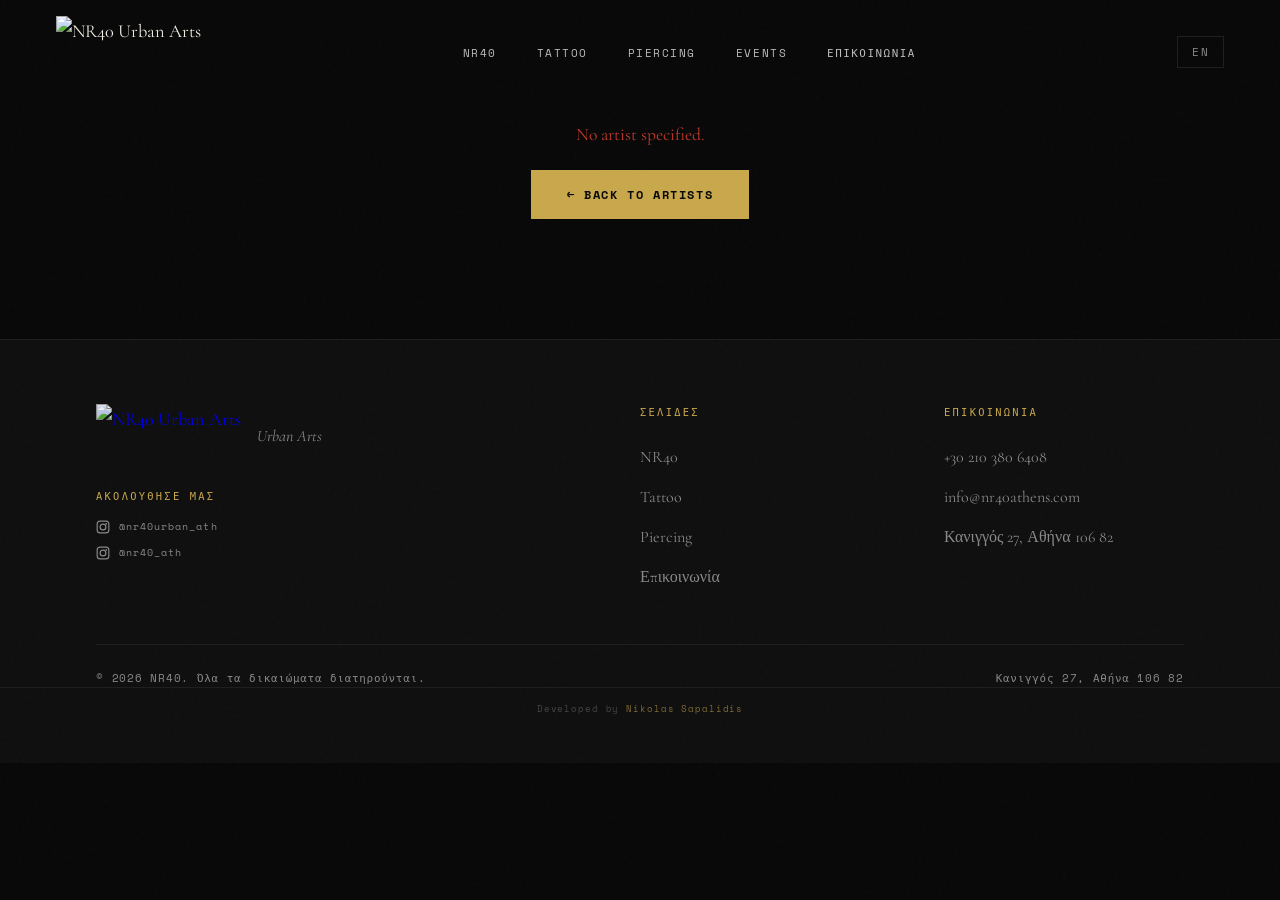
==== artist.html @ 9e4bc7ed "fixes 03" ====
<!DOCTYPE html>
<html lang="el">
<head>
  <meta charset="UTF-8">
  <meta name="viewport" content="width=device-width, initial-scale=1.0">
  <title>Artist — NR40</title>
  <link rel="stylesheet" href="css/style.css">
  <script>window.va = window.va || function () { (window.vaq = window.vaq || []).push(arguments); };</script>
  <script defer src="/_vercel/insights/script.js"></script>
  <style>
    .artist-hero { display: grid; grid-template-columns: 420px 1fr; gap: 60px; padding: 80px 0; align-items: start; }
    .artist-hero-img { width: 100%; aspect-ratio: 3/4; object-fit: cover; filter: grayscale(40%); }
    .artist-hero-placeholder { width: 100%; aspect-ratio: 3/4; background: var(--card); border: 1px solid var(--border); display: flex; align-items: center; justify-content: center; font-size: 4rem; }
    .artist-hero-info { padding-top: 12px; }
    .artist-hero-name { font-family: 'Unbounded', sans-serif; font-size: clamp(1.8rem, 4vw, 3rem); font-weight: 900; line-height: 1.1; margin-bottom: 12px; }
    .artist-hero-role { font-family: 'Space Mono', monospace; font-size: 0.7rem; color: var(--gold); letter-spacing: 0.18em; text-transform: uppercase; margin-bottom: 28px; }
    .gold-rule { width: 48px; height: 2px; background: var(--gold); margin-bottom: 28px; }
    .artist-hero-bio { font-size: 1.05rem; color: var(--gray-light); font-style: italic; line-height: 1.75; margin-bottom: 36px; }
    .portfolio-section { padding: 0 0 100px; }
    .portfolio-section-title { font-family: 'Unbounded', sans-serif; font-size: 0.85rem; letter-spacing: 0.1em; text-transform: uppercase; margin-bottom: 24px; padding-bottom: 16px; border-bottom: 1px solid var(--border); }
    .portfolio-grid { display: grid; grid-template-columns: repeat(3, 1fr); gap: 6px; }
    .portfolio-item { aspect-ratio: 1; overflow: hidden; cursor: zoom-in; background: var(--card); }
    .portfolio-item img { width: 100%; height: 100%; object-fit: cover; filter: grayscale(30%); transition: transform 0.4s, filter 0.3s; }
    .portfolio-item:hover img { transform: scale(1.06); filter: grayscale(0%); }
    .no-photos { grid-column: 1/-1; text-align: center; padding: 60px; color: var(--gray); font-style: italic; }
    .zoom-overlay { display: none; position: fixed; inset: 0; background: rgba(0,0,0,0.97); z-index: 2000; align-items: center; justify-content: center; }
    .zoom-overlay.open { display: flex; }
    .zoom-overlay img { max-width: 90vw; max-height: 90vh; object-fit: contain; }
    .zoom-close { position: absolute; top: 22px; right: 28px; background: none; border: 1px solid var(--border); color: var(--white); width: 46px; height: 46px; cursor: pointer; font-size: 1.3rem; display: flex; align-items: center; justify-content: center; }
    .zoom-close:hover { border-color: var(--gold); color: var(--gold); }
    .zoom-prev, .zoom-next { position: absolute; top: 50%; transform: translateY(-50%); background: none; border: 1px solid var(--border); color: var(--white); width: 50px; height: 50px; cursor: pointer; font-size: 1.3rem; display: flex; align-items: center; justify-content: center; }
    .zoom-prev { left: 28px; }
    .zoom-next { right: 28px; }
    .zoom-prev:hover, .zoom-next:hover { border-color: var(--gold); color: var(--gold); }
    .error-state { text-align: center; padding: 120px 24px; color: var(--gray); }
    @media (max-width: 900px) { .artist-hero { grid-template-columns: 1fr; gap: 32px; } .artist-hero-img { max-height: 480px; width: 100%; } }
    @media (max-width: 600px) { .portfolio-grid { grid-template-columns: repeat(2, 1fr); } }
  </style>
</head>
<body>

<nav id="navbar">
  <a href="index.html" class="nav-logo"><img src="nr40-logo.png" alt="NR40 Urban Arts" class="nav-logo-img"></a>
  <ul class="nav-links">
    <li><a href="nr40.html" data-gr="NR40" data-en="NR40">NR40</a></li>
    <li><a href="team.html" data-gr="Tattoo" data-en="Tattoo">Tattoo</a></li>
    <li><a href="piercing.html" data-gr="Piercing" data-en="Piercing">Piercing</a></li>
    <li><a href="nr40.html#events" data-gr="Events" data-en="Events">Events</a></li>
    <li><a href="contact.html" data-gr="Επικοινωνία" data-en="Contact">Επικοινωνία</a></li>
  </ul>
  <div class="nav-right"><button class="lang-btn" id="langBtn">EN</button></div>
  <button class="hamburger" id="hamburger"><span></span><span></span><span></span></button>
</nav>
<div class="mobile-menu" id="mobileMenu">
  <a href="nr40.html">NR40</a>
  <a href="team.html" data-gr="Tattoo" data-en="Tattoo">Tattoo</a>
  <a href="piercing.html" data-gr="Piercing" data-en="Piercing">Piercing</a>
  <a href="nr40.html#events" data-gr="Events" data-en="Events">Events</a>
  <a href="contact.html" data-gr="Επικοινωνία" data-en="Contact">Επικοινωνία</a>
  <button class="mobile-lang" id="mobileLangBtn">EN</button>
</div>

<div class="container" id="pageContent">
  <div class="error-state"><div class="spinner"></div></div>
</div>

<div class="zoom-overlay" id="zoomOverlay">
  <button class="zoom-close" onclick="closeZoom()">✕</button>
  <button class="zoom-prev" onclick="zoomNav(-1)">&#8592;</button>
  <img id="zoomImg" src="" alt="">
  <button class="zoom-next" onclick="zoomNav(1)">&#8594;</button>
</div>

<footer>
  <div class="container">
    <div class="footer-grid">
      <div>
        <div class="footer-logo-row">
          <a href="index.html" class="footer-logo-link"><img src="nr40-logo.png" alt="NR40 Urban Arts" class="footer-logo-img"></a>
          <p class="footer-desc">Urban Arts</p>
        </div>
        <div class="footer-social" style="margin-top:20px;">
          <div class="footer-col-title" style="margin-bottom:12px;" data-gr="Ακολούθησέ μας" data-en="Follow Us">Ακολούθησέ μας</div>
          <div style="display:flex;flex-direction:column;gap:8px;">
            <a href="https://www.instagram.com/nr40urban_ath/" target="_blank" rel="noopener" class="footer-ig-link"><svg width="14" height="14" viewBox="0 0 24 24" fill="none" stroke="currentColor" stroke-width="2"><rect x="2" y="2" width="20" height="20" rx="5"/><circle cx="12" cy="12" r="5"/><circle cx="17.5" cy="6.5" r="1.5" fill="currentColor" stroke="none"/></svg><span>@nr40urban_ath</span></a>
            <a href="https://www.instagram.com/nr40_ath/" target="_blank" rel="noopener" class="footer-ig-link"><svg width="14" height="14" viewBox="0 0 24 24" fill="none" stroke="currentColor" stroke-width="2"><rect x="2" y="2" width="20" height="20" rx="5"/><circle cx="12" cy="12" r="5"/><circle cx="17.5" cy="6.5" r="1.5" fill="currentColor" stroke="none"/></svg><span>@nr40_ath</span></a>
          </div>
        </div>
      </div>
      <div>
        <div class="footer-col-title" data-gr="Σελίδες" data-en="Pages">Σελίδες</div>
        <ul class="footer-links">
          <li><a href="nr40.html">NR40</a></li>
          <li><a href="team.html" data-gr="Tattoo" data-en="Tattoo">Tattoo</a></li>
          <li><a href="piercing.html" data-gr="Piercing" data-en="Piercing">Piercing</a></li>
          <li><a href="contact.html" data-gr="Επικοινωνία" data-en="Contact">Επικοινωνία</a></li>
        </ul>
      </div>
      <div>
        <div class="footer-col-title" data-gr="Επικοινωνία" data-en="Contact">Επικοινωνία</div>
        <ul class="footer-links">
          <li><a href="tel:+302103806408">+30 210 380 6408</a></li>
          <li><a href="mailto:info@nr40athens.com">info@nr40athens.com</a></li>
          <li><span data-gr="Κανιγγός 27, Αθήνα 106 82" data-en="Kaniggos 27, Athens 106 82">Κανιγγός 27, Αθήνα 106 82</span></li>
        </ul>
      </div>
    </div>
    <div class="footer-bottom">
      <span>© 2026 NR40. <span data-gr="Όλα τα δικαιώματα διατηρούνται." data-en="All rights reserved.">Όλα τα δικαιώματα διατηρούνται.</span></span>
      <span data-gr="Κανιγγός 27, Αθήνα 106 82" data-en="Kaniggos 27, Athens 106 82">Κανιγγός 27, Αθήνα 106 82</span>
    </div>
  </div>
  <div class="dev-credit">Developed by <a href="https://nikolassapa.vercel.app/" target="_blank" rel="noopener">Nikolas Sapalidis</a></div>
</footer>

<script src="js/main.js"></script>
<script>
  let photos = [];
  let zoomIdx = 0;

  async function loadArtist() {
    const id = new URLSearchParams(window.location.search).get('id');
    const content = document.getElementById('pageContent');
    if (!id) {
      content.innerHTML = '<div class="error-state"><p style="color:var(--red);">No artist specified.</p><a href="team.html" class="btn btn-gold" style="margin-top:20px;">← Back to Artists</a></div>';
      return;
    }
    try {
      const a = await apiGet('/api/artists/' + id);
      photos = a.photos || [];
      document.title = a.name + ' — NR40';
      const coverUrl = a.profilePhoto?.url || photos[0]?.url || '';
      content.innerHTML =
        '<div class="artist-hero">' +
        (coverUrl ? '<img class="artist-hero-img" src="' + coverUrl + '" alt="' + a.name + '">' : '<div class="artist-hero-placeholder">📷</div>') +
        '<div class="artist-hero-info">' +
        '<div class="artist-hero-name">' + a.name + '</div>' +
        '<div class="artist-hero-role">' + (a.role[lang] || a.role.gr) + '</div>' +
        '<div class="gold-rule"></div>' +
        '<div class="artist-hero-bio">' + (a.bio[lang] || a.bio.gr) + '</div>' +
        '<a href="team.html#book" class="submit-btn" style="display:inline-block;text-decoration:none;padding:14px 32px;" data-gr="Κλείσε Ραντεβού" data-en="Book Now">Κλείσε Ραντεβού</a>' +
        '</div></div>' +
        '<div class="portfolio-section"><div class="portfolio-section-title" data-gr="Portfolio" data-en="Portfolio">Portfolio</div><div class="portfolio-grid" id="portfolioGrid"></div></div>';
      const grid = document.getElementById('portfolioGrid');
      if (!photos.length) {
        grid.innerHTML = '<div class="no-photos" data-gr="Δεν υπάρχουν φωτογραφίες ακόμα." data-en="No photos yet.">Δεν υπάρχουν φωτογραφίες ακόμα.</div>';
      } else {
        photos.forEach(function(p, i) {
          const item = document.createElement('div'); item.className = 'portfolio-item';
          item.innerHTML = '<img src="' + p.url + '" alt="' + a.name + ' work ' + (i+1) + '" loading="lazy">';
          item.addEventListener('click', function() { openZoom(i); });
          grid.appendChild(item);
        });
      }
      applyLang();
    } catch (err) {
      content.innerHTML = '<div class="error-state"><p style="color:var(--red);">' + err.message + '</p><a href="team.html" style="color:var(--gold);margin-top:20px;display:block;">← Back to Artists</a></div>';
    }
  }

  function openZoom(idx) { zoomIdx = idx; document.getElementById('zoomImg').src = photos[zoomIdx].url; document.getElementById('zoomOverlay').classList.add('open'); document.body.style.overflow = 'hidden'; }
  function closeZoom() { document.getElementById('zoomOverlay').classList.remove('open'); document.body.style.overflow = ''; }
  function zoomNav(dir) { zoomIdx = (zoomIdx + dir + photos.length) % photos.length; document.getElementById('zoomImg').src = photos[zoomIdx].url; }
  document.addEventListener('keydown', function(e) { if (e.key === 'Escape') closeZoom(); if (e.key === 'ArrowLeft') zoomNav(-1); if (e.key === 'ArrowRight') zoomNav(1); });
  function onLangChange() { loadArtist(); }
  loadArtist();
</script>
<script>window.si = window.si || function () { (window.siq = window.siq || []).push(arguments); };</script>
<script defer src="/_vercel/speed-insights/script.js"></script>
</body>
</html>
---- css/style.css ----
@import url('https://fonts.googleapis.com/css2?family=Cormorant+Garamond:ital,wght@0,300;0,400;0,600;0,700;1,300;1,400&family=Space+Mono:wght@400;700&family=Unbounded:wght@300;400;700;900&display=swap');

/* ─── VARIABLES ─── */
:root {
  --black: #080808;
  --dark: #0f0f0f;
  --card: #141414;
  --border: #1e1e1e;
  --gold: #c9a84c;
  --gold-light: #e2c46e;
  --gold-dim: rgba(201,168,76,0.12);
  --white: #f0ece4;
  --gray: #888;
  --gray-light: #bbb;
  --red: #c0392b;
  --green: #27ae60;
}

/* ─── RESET ─── */
*, *::before, *::after { box-sizing: border-box; margin: 0; padding: 0; }
html { scroll-behavior: smooth; font-size: 16px; }
body {
  background: var(--black);
  color: var(--white);
  font-family: 'Cormorant Garamond', serif;
  font-size: 1.15rem;
  line-height: 1.7;
  min-height: 100vh;
  overflow-x: hidden;
  -webkit-font-smoothing: antialiased;
  -moz-osx-font-smoothing: grayscale;
  text-rendering: optimizeLegibility;
}

/* ─── NOISE ─── */
body::before {
  content: '';
  position: fixed;
  inset: 0;
  background-image: url("data:image/svg+xml,%3Csvg viewBox='0 0 256 256' xmlns='http://www.w3.org/2000/svg'%3E%3Cfilter id='n'%3E%3CfeTurbulence type='fractalNoise' baseFrequency='0.9' numOctaves='4' stitchTiles='stitch'/%3E%3C/filter%3E%3Crect width='100%25' height='100%25' filter='url(%23n)' opacity='0.04'/%3E%3C/svg%3E");
  pointer-events: none;
  z-index: 9999;
  opacity: 0.5;
}

/* ─── SCROLLBAR ─── */
::-webkit-scrollbar { width: 3px; }
::-webkit-scrollbar-track { background: var(--black); }
::-webkit-scrollbar-thumb { background: var(--gold); }

/* ─── NAV ─── */
nav {
  position: fixed;
  top: 0; left: 0; right: 0;
  z-index: 1000;
  display: flex;
  align-items: center;
  justify-content: space-between;
  padding: 16px 56px;
  transition: background 0.4s, border-color 0.4s;
  border-bottom: 1px solid transparent;
}
nav.scrolled {
  background: rgba(8,8,8,0.97);
  backdrop-filter: blur(12px);
  border-bottom-color: var(--border);
}

/* ─── NAV LOGO ─── */
.nav-logo {
  display: flex;
  align-items: center;
  gap: 12px;
  text-decoration: none;
  color: var(--white);
  flex-shrink: 0;
}
.nav-logo-img {
  height: 72px;   /* ← was 44px */
  width: auto;
  display: block;
  object-fit: contain;
}

.nav-links {
  display: flex;
  align-items: center;
  gap: 40px;
  list-style: none;
}
.nav-links a {
  font-family: 'Space Mono', monospace;
  font-size: 0.7rem;
  letter-spacing: 0.14em;
  color: var(--gray-light);
  text-decoration: none;
  text-transform: uppercase;
  transition: color 0.2s;
  position: relative;
}
.nav-links a::after {
  content: '';
  position: absolute;
  bottom: -4px; left: 0;
  width: 0; height: 1px;
  background: var(--gold);
  transition: width 0.3s;
}
.nav-links a:hover, .nav-links a.active { color: var(--gold); }
.nav-links a:hover::after, .nav-links a.active::after { width: 100%; }
.nav-right { display: flex; align-items: center; gap: 14px; }
.lang-btn {
  font-family: 'Space Mono', monospace;
  font-size: 0.68rem;
  letter-spacing: 0.12em;
  background: none;
  border: 1px solid var(--border);
  color: var(--gray);
  padding: 7px 14px;
  cursor: pointer;
  transition: all 0.2s;
}
.lang-btn:hover { border-color: var(--gold); color: var(--gold); }
.nav-cta-btn {
  font-family: 'Space Mono', monospace;
  font-size: 0.7rem;
  letter-spacing: 0.12em;
  text-transform: uppercase;
  background: var(--gold);
  color: var(--black);
  border: none;
  padding: 11px 22px;
  cursor: pointer;
  font-weight: 700;
  transition: background 0.2s, transform 0.15s;
  text-decoration: none;
}
.nav-cta-btn:hover { background: var(--gold-light); transform: translateY(-1px); }

/* Hamburger */
.hamburger {
  display: none;
  flex-direction: column;
  gap: 5px;
  cursor: pointer;
  background: none;
  border: none;
  padding: 4px;
}
.hamburger span {
  display: block;
  width: 24px; height: 2px;
  background: var(--white);
  transition: all 0.3s;
}
.hamburger.open span:nth-child(1) { transform: rotate(45deg) translate(5px,5px); }
.hamburger.open span:nth-child(2) { opacity: 0; }
.hamburger.open span:nth-child(3) { transform: rotate(-45deg) translate(5px,-5px); }

/* Mobile Menu */
.mobile-menu {
  display: none;
  position: fixed;
  inset: 0;
  background: rgba(8,8,8,0.99);
  z-index: 998;
  flex-direction: column;
  align-items: center;
  justify-content: center;
  gap: 36px;
}
.mobile-menu.open { display: flex; }
.mobile-menu a {
  font-family: 'Unbounded', sans-serif;
  font-size: 1.5rem;
  color: var(--white);
  text-decoration: none;
  transition: color 0.2s;
}
.mobile-menu a:hover { color: var(--gold); }
.mobile-menu .mobile-lang {
  font-family: 'Space Mono', monospace;
  font-size: 0.75rem;
  color: var(--gold);
  background: none;
  border: 1px solid var(--gold);
  padding: 10px 24px;
  cursor: pointer;
}

/* ─── CONTAINERS ─── */
.container { max-width: 1200px; margin: 0 auto; padding: 0 56px; }
.container-narrow { max-width: 800px; margin: 0 auto; padding: 0 56px; }

/* ─── PAGE HEADER ─── */
.page-header {
  padding: 170px 0 80px;  /* ← bumped from 160px to clear taller nav */
  border-bottom: 1px solid var(--border);
  position: relative;
  overflow: hidden;
}
.page-header::before {
  content: attr(data-title);
  position: absolute;
  right: -20px; top: 50%;
  transform: translateY(-50%);
  font-family: 'Unbounded', sans-serif;
  font-size: 14vw;
  font-weight: 900;
  color: rgba(201,168,76,0.03);
  line-height: 1;
  pointer-events: none;
  white-space: nowrap;
}

/* ─── TYPOGRAPHY ─── */
.label {
  font-family: 'Space Mono', monospace;
  font-size: 0.68rem;
  letter-spacing: 0.3em;
  color: var(--gold);
  text-transform: uppercase;
  display: block;
  margin-bottom: 14px;
}
.heading {
  font-family: 'Unbounded', sans-serif;
  font-weight: 700;
  line-height: 1.05;
  letter-spacing: -0.02em;
}
.heading em {
  font-style: italic;
  font-family: 'Cormorant Garamond', serif;
  color: var(--gold);
  font-weight: 300;
  font-size: 1.1em;
}
.gold-rule { width: 44px; height: 1px; background: var(--gold); margin: 28px 0; }

/* ─── CONSISTENT FONT SIZES — EN & GR ─── */
p, li, td, th { font-size: 1.1rem; }

.label,
.form-label,
.info-card-title,
.footer-col-title,
.nav-links a,
.file-upload-text,
.footer-ig-link,
.footer-bottom span,
.artist-role-tag,
.t-name,
.t-service,
.form-hint,
.info-row,
.footer-links a,
.footer-links li span,
.footer-desc {
  font-size: 0.68rem;
}

.artist-role-tag,
.portfolio-btn,
.g-artist-name,
.g-artist-btn,
.lb-artist-role {
  font-size: 0.62rem;
}

/* ─── BUTTONS ─── */
.btn {
  display: inline-block;
  font-family: 'Space Mono', monospace;
  font-size: 0.72rem;
  letter-spacing: 0.14em;
  text-transform: uppercase;
  border: none;
  padding: 15px 36px;
  cursor: pointer;
  transition: all 0.2s;
  text-decoration: none;
  font-weight: 700;
}
.btn-gold { background: var(--gold); color: var(--black); }
.btn-gold:hover { background: var(--gold-light); transform: translateY(-2px); }
.btn-ghost { background: transparent; color: var(--white); border: 1px solid rgba(240,236,228,0.25); }
.btn-ghost:hover { border-color: var(--gold); color: var(--gold); }
.btn-danger { background: transparent; color: var(--red); border: 1px solid var(--red); padding: 8px 16px; font-size: 0.62rem; }
.btn-danger:hover { background: var(--red); color: var(--white); }
.btn-sm { padding: 9px 18px; font-size: 0.65rem; }
.btn-full { width: 100%; text-align: center; }

/* ─── FORMS ─── */
.form-section { padding: 80px 0 100px; }
.form-wrap {
  background: var(--card);
  border: 1px solid var(--border);
  padding: 52px;
}
.form-grid-2 { display: grid; grid-template-columns: 1fr 1fr; gap: 20px; }
.form-group { margin-bottom: 26px; }
.form-group:last-child { margin-bottom: 0; }
.form-label {
  display: block;
  font-family: 'Space Mono', monospace;
  font-size: 0.65rem;
  letter-spacing: 0.18em;
  text-transform: uppercase;
  color: var(--gold);
  margin-bottom: 9px;
}
.form-input,
.form-select,
.form-textarea {
  width: 100%;
  background: var(--dark);
  border: 1px solid var(--border);
  color: var(--white);
  font-family: 'Cormorant Garamond', serif;
  font-size: 1.1rem;
  padding: 14px 18px;
  outline: none;
  transition: border-color 0.2s, background 0.2s;
  appearance: none;
  -webkit-appearance: none;
}
.form-input:focus,
.form-select:focus,
.form-textarea:focus {
  border-color: var(--gold);
  background: #111;
}
.form-input::placeholder,
.form-textarea::placeholder { color: var(--gray); font-style: italic; }
.form-select {
  background-image: url("data:image/svg+xml,%3Csvg xmlns='http://www.w3.org/2000/svg' width='12' height='8'%3E%3Cpath d='M1 1l5 5 5-5' stroke='%23c9a84c' fill='none' stroke-width='1.5'/%3E%3C/svg%3E");
  background-repeat: no-repeat;
  background-position: right 16px center;
  padding-right: 44px;
  cursor: pointer;
}
.form-select option { background: var(--dark); color: var(--white); }
.form-textarea { min-height: 130px; resize: vertical; line-height: 1.6; }
.form-hint { font-size: 0.92rem; color: var(--gray); margin-top: 6px; font-style: italic; }
.form-error { font-size: 0.92rem; color: var(--red); margin-top: 6px; }

/* File upload */
.file-upload {
  border: 1px dashed var(--border);
  padding: 32px;
  text-align: center;
  cursor: pointer;
  transition: border-color 0.2s, background 0.2s;
  background: var(--dark);
}
.file-upload:hover { border-color: var(--gold); background: rgba(201,168,76,0.04); }
.file-upload input { display: none; }
.file-upload-icon { font-size: 2rem; color: var(--gold); display: block; margin-bottom: 10px; }
.file-upload-text {
  font-family: 'Space Mono', monospace;
  font-size: 0.65rem;
  color: var(--gray);
  letter-spacing: 0.1em;
  text-transform: uppercase;
}
.file-list { margin-top: 14px; display: flex; flex-direction: column; gap: 8px; }
.file-chip {
  display: flex;
  align-items: center;
  justify-content: space-between;
  background: var(--gold-dim);
  border: 1px solid rgba(201,168,76,0.2);
  padding: 8px 14px;
  font-family: 'Space Mono', monospace;
  font-size: 0.62rem;
  color: var(--gold);
}
.file-chip button { background: none; border: none; color: var(--gray); cursor: pointer; font-size: 1rem; line-height: 1; transition: color 0.2s; }
.file-chip button:hover { color: var(--red); }

/* Submit */
.submit-btn {
  width: 100%;
  font-family: 'Space Mono', monospace;
  font-size: 0.78rem;
  letter-spacing: 0.18em;
  text-transform: uppercase;
  background: var(--gold);
  color: var(--black);
  border: none;
  padding: 20px;
  cursor: pointer;
  font-weight: 700;
  transition: background 0.2s, letter-spacing 0.3s;
  margin-top: 10px;
  position: relative;
  overflow: hidden;
}
.submit-btn:hover { background: var(--gold-light); letter-spacing: 0.24em; }
.submit-btn:disabled { opacity: 0.6; cursor: not-allowed; }
.submit-btn .btn-spinner {
  display: none;
  width: 16px; height: 16px;
  border: 2px solid rgba(0,0,0,0.3);
  border-top-color: var(--black);
  border-radius: 50%;
  animation: spin 0.8s linear infinite;
  margin: 0 auto;
}
.submit-btn.loading .btn-text { display: none; }
.submit-btn.loading .btn-spinner { display: block; }
@keyframes spin { to { transform: rotate(360deg); } }

/* Alerts */
.alert {
  padding: 16px 20px;
  margin-top: 18px;
  font-family: 'Space Mono', monospace;
  font-size: 0.68rem;
  letter-spacing: 0.08em;
  text-transform: uppercase;
  text-align: center;
  display: none;
}
.alert.show { display: block; }
.alert-success { background: rgba(39,174,96,0.12); border: 1px solid var(--green); color: var(--green); }
.alert-error { background: rgba(192,57,43,0.12); border: 1px solid var(--red); color: var(--red); }

/* ─── SIDEBAR ─── */
.sidebar { display: flex; flex-direction: column; gap: 28px; }
.info-card { background: var(--card); border: 1px solid var(--border); padding: 28px; }
.info-card-title {
  font-family: 'Space Mono', monospace;
  font-size: 0.65rem;
  letter-spacing: 0.22em;
  text-transform: uppercase;
  color: var(--gold);
  margin-bottom: 18px;
}
.info-row {
  display: flex;
  align-items: flex-start;
  gap: 12px;
  margin-bottom: 14px;
  font-size: 1rem;
  color: var(--gray-light);
  line-height: 1.5;
}
.info-icon { color: var(--gold); flex-shrink: 0; width: 18px; }
.social-row { display: flex; gap: 10px; margin-top: 6px; }
.social-btn {
  width: 42px; height: 42px;
  border: 1px solid var(--border);
  display: flex; align-items: center; justify-content: center;
  color: var(--gray);
  cursor: pointer;
  transition: all 0.2s;
  text-decoration: none;
  background: none;
}
.social-btn:hover { border-color: var(--gold); color: var(--gold); }
.map-wrap { border: 1px solid var(--border); overflow: hidden; }
.map-wrap iframe { width: 100%; height: 200px; border: none; display: block; filter: grayscale(100%) invert(88%) contrast(1.1); }

/* ─── SPLIT LAYOUT ─── */
.split-layout {
  display: grid;
  grid-template-columns: 1.3fr 0.7fr;
  gap: 80px;
  align-items: start;
  padding: 80px 0 100px;
}

/* ─── GRIDS ─── */
.grid-4 { display: grid; grid-template-columns: repeat(4, 1fr); gap: 2px; }
.grid-3 { display: grid; grid-template-columns: repeat(3, 1fr); gap: 24px; }
.grid-2 { display: grid; grid-template-columns: repeat(2, 1fr); gap: 24px; }

/* ─── FOOTER ─── */
footer { background: var(--dark); border-top: 1px solid var(--border); padding: 64px 0 32px; }
.footer-grid { display: grid; grid-template-columns: 2fr 1fr 1fr; gap: 64px; margin-bottom: 52px; }

.footer-logo-row {
  display: flex;
  align-items: center;
  gap: 16px;
  margin-bottom: 20px;
  flex-wrap: nowrap;
}
.footer-logo-link { display: flex; align-items: center; text-decoration: none; flex-shrink: 0; }
.footer-logo-img {
  height: 64px;   /* ← was 56px */
  width: auto;
  display: block;
  object-fit: contain;
  opacity: 0.92;
  transition: opacity 0.2s;
}
.footer-logo-link:hover .footer-logo-img { opacity: 1; }
.footer-desc {
  color: var(--gray);
  font-style: italic;
  font-size: 1rem;
  margin: 0;
  line-height: 1.5;
}

.footer-col-title {
  font-family: 'Space Mono', monospace;
  font-size: 0.65rem;
  letter-spacing: 0.22em;
  text-transform: uppercase;
  color: var(--gold);
  margin-bottom: 20px;
}
.footer-links { list-style: none; display: flex; flex-direction: column; gap: 10px; }
.footer-links a { font-size: 1rem; color: var(--gray); text-decoration: none; transition: color 0.2s; }
.footer-links li span { font-size: 1rem; color: var(--gray); }
.footer-links a:hover { color: var(--white); }
.footer-bottom {
  border-top: 1px solid var(--border);
  padding-top: 24px;
  display: flex;
  justify-content: space-between;
  align-items: center;
  font-family: 'Space Mono', monospace;
  font-size: 0.6rem;
  color: var(--gray);
  letter-spacing: 0.08em;
}
.footer-ig-link {
  display: flex;
  align-items: center;
  gap: 9px;
  font-family: 'Space Mono', monospace;
  font-size: 0.65rem;
  letter-spacing: 0.1em;
  color: var(--gray);
  text-decoration: none;
  transition: color 0.2s;
}
.footer-ig-link svg { flex-shrink: 0; color: var(--gray); transition: color 0.2s; }
.footer-ig-link:hover, .footer-ig-link:hover svg { color: var(--gold); }

/* ─── SPINNER ─── */
.page-loader { display: flex; flex-direction: column; align-items: center; justify-content: center; padding: 100px 0; gap: 20px; }
.spinner { width: 36px; height: 36px; border: 2px solid var(--border); border-top-color: var(--gold); border-radius: 50%; animation: spin 0.9s linear infinite; }

/* ─── ANIMATIONS ─── */
.fade-in { opacity: 0; transform: translateY(24px); animation: fadeUp 0.7s ease forwards; }
@keyframes fadeUp { to { opacity: 1; transform: translateY(0); } }
.stagger-1 { animation-delay: 0.1s; }
.stagger-2 { animation-delay: 0.2s; }
.stagger-3 { animation-delay: 0.3s; }
.stagger-4 { animation-delay: 0.4s; }

/* ─── SPACE IMAGE LABELS: hidden ─── */
.space-img-label { display: none; }

/* ─── DEV CREDIT ─── */
.dev-credit { text-align: center; padding: 14px 0; border-top: 1px solid var(--border); font-family: 'Space Mono', monospace; font-size: 0.55rem; letter-spacing: 0.1em; color: #444; }
.dev-credit a { color: var(--gold); text-decoration: none; opacity: 0.6; transition: opacity 0.2s; }
.dev-credit a:hover { opacity: 1; }

/* ─── RESPONSIVE ─── */
@media (max-width: 1024px) {
  .grid-4 { grid-template-columns: repeat(3, 1fr); }
  .footer-grid { grid-template-columns: 1fr 1fr; }
  .footer-grid > *:first-child { grid-column: 1 / -1; }
}

@media (max-width: 900px) {
  nav { padding: 12px 24px; }
  .nav-links, .nav-cta-btn, .lang-btn { display: none; }
  .hamburger { display: flex; }
  .container, .container-narrow { padding: 0 24px; }
  .split-layout { grid-template-columns: 1fr; gap: 48px; }
  .form-grid-2 { grid-template-columns: 1fr; }
  .grid-4 { grid-template-columns: repeat(2, 1fr); }
  .grid-3 { grid-template-columns: repeat(2, 1fr); }
  .form-wrap { padding: 32px; }
  .footer-grid { grid-template-columns: 1fr; gap: 32px; }
  .footer-bottom { flex-direction: column; gap: 8px; text-align: center; }
  .nav-logo-img { height: 52px; }   /* ← was 36px */
  .footer-logo-img { height: 52px; }
  .page-header { padding: 130px 0 60px; }  /* ← bumped to clear taller mobile nav */
  .footer-logo-row { gap: 12px; }
}

@media (max-width: 1200px) and (min-width: 901px) {
  .hero-content { padding-top: 100px; }
}
@media (max-width: 1024px) and (min-width: 601px) {
  .hero-scroll { bottom: 20px; pointer-events: none; }
}

@media (max-width: 600px) {
  .hero-scroll { display: none !important; }
  .page-header { padding: 120px 0 52px; }
  .hero-content { padding-top: 72px; }
}

@media (max-width: 520px) {
  .grid-4, .grid-3, .grid-2 { grid-template-columns: 1fr; }
}
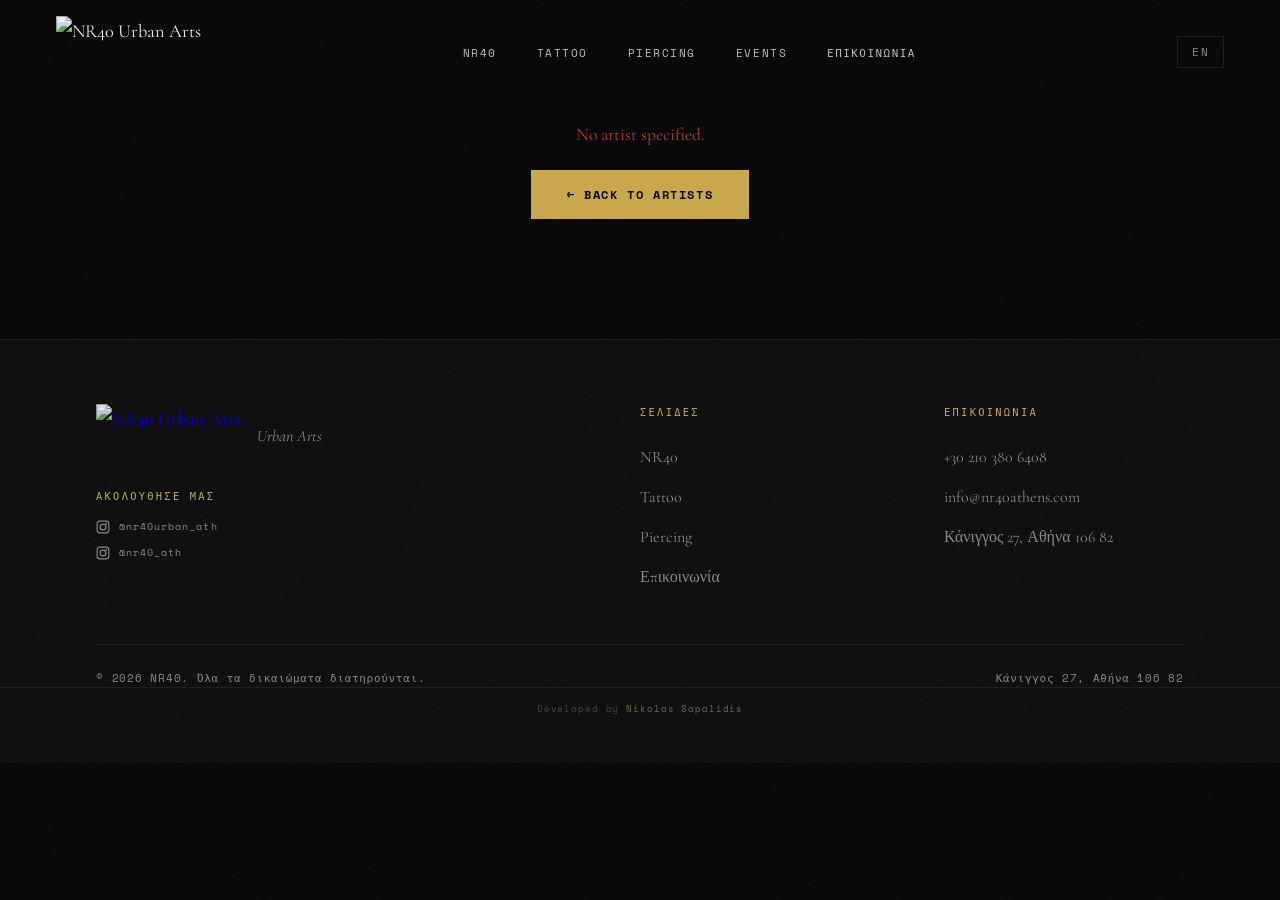
==== commit 2ec11b15: "fixes 03" ====
--- a/artist.html
+++ b/artist.html
@@ -101,13 +101,13 @@
         <ul class="footer-links">
           <li><a href="tel:+302103806408">+30 210 380 6408</a></li>
           <li><a href="mailto:info@nr40athens.com">info@nr40athens.com</a></li>
-          <li><span data-gr="Κανιγγός 27, Αθήνα 106 82" data-en="Kaniggos 27, Athens 106 82">Κανιγγός 27, Αθήνα 106 82</span></li>
+          <li><span data-gr="Κάνιγγος 27, Αθήνα 106 82" data-en="Kaniggos 27, Athens 106 82">Κάνιγγος 27, Αθήνα 106 82</span></li>
         </ul>
       </div>
     </div>
     <div class="footer-bottom">
       <span>© 2026 NR40. <span data-gr="Όλα τα δικαιώματα διατηρούνται." data-en="All rights reserved.">Όλα τα δικαιώματα διατηρούνται.</span></span>
-      <span data-gr="Κανιγγός 27, Αθήνα 106 82" data-en="Kaniggos 27, Athens 106 82">Κανιγγός 27, Αθήνα 106 82</span>
+      <span data-gr="Κάνιγγος 27, Αθήνα 106 82" data-en="Kaniggos 27, Athens 106 82">Κάνιγγος 27, Αθήνα 106 82</span>
     </div>
   </div>
   <div class="dev-credit">Developed by <a href="https://nikolassapa.vercel.app/" target="_blank" rel="noopener">Nikolas Sapalidis</a></div>
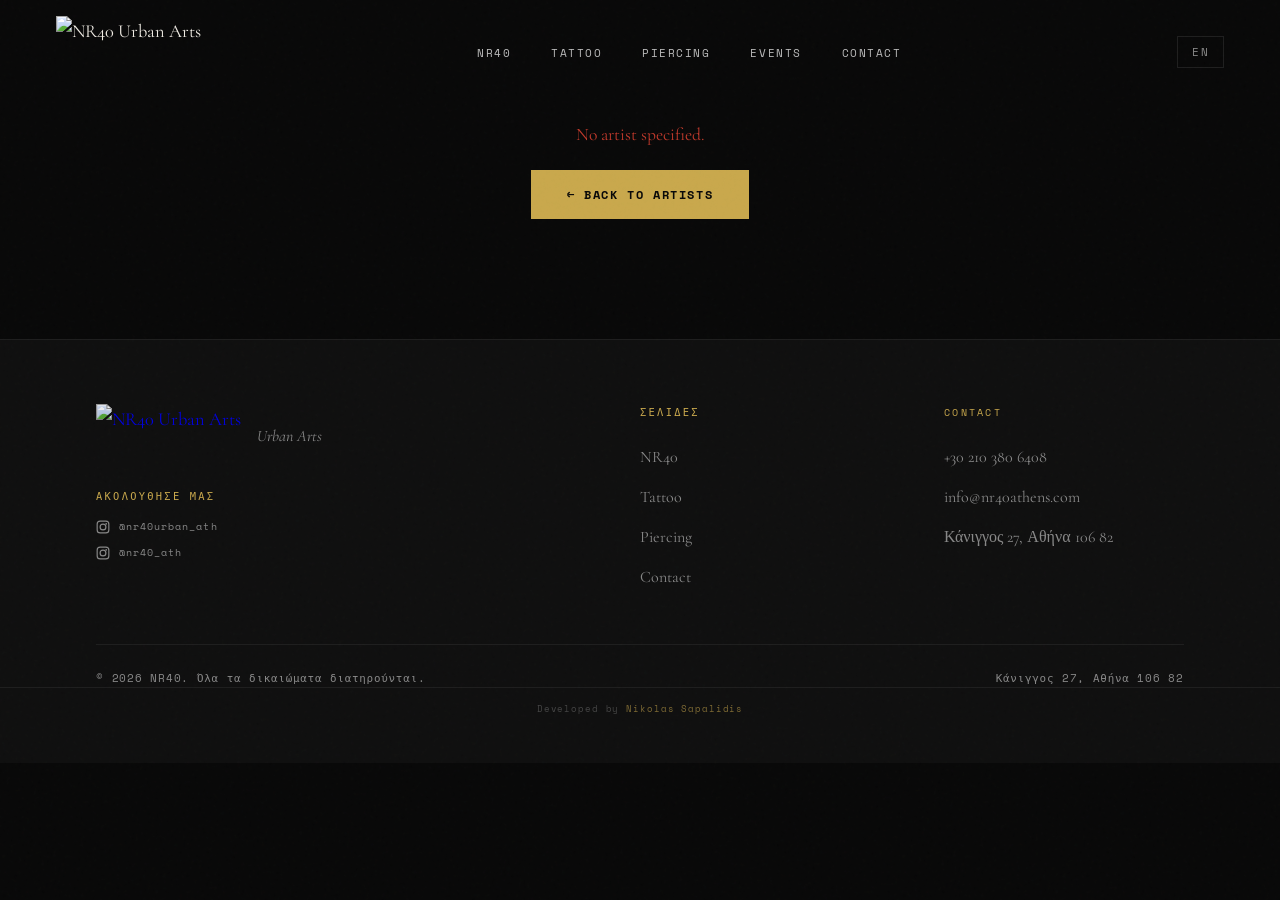
==== commit d7f5d5ed: "fixes 03" ====
--- a/artist.html
+++ b/artist.html
@@ -46,7 +46,7 @@
     <li><a href="team.html" data-gr="Tattoo" data-en="Tattoo">Tattoo</a></li>
     <li><a href="piercing.html" data-gr="Piercing" data-en="Piercing">Piercing</a></li>
     <li><a href="nr40.html#events" data-gr="Events" data-en="Events">Events</a></li>
-    <li><a href="contact.html" data-gr="Επικοινωνία" data-en="Contact">Επικοινωνία</a></li>
+    <li><a href="contact.html" data-gr="Contact" data-en="Contact">Contact</a></li>
   </ul>
   <div class="nav-right"><button class="lang-btn" id="langBtn">EN</button></div>
   <button class="hamburger" id="hamburger"><span></span><span></span><span></span></button>
@@ -56,7 +56,7 @@
   <a href="team.html" data-gr="Tattoo" data-en="Tattoo">Tattoo</a>
   <a href="piercing.html" data-gr="Piercing" data-en="Piercing">Piercing</a>
   <a href="nr40.html#events" data-gr="Events" data-en="Events">Events</a>
-  <a href="contact.html" data-gr="Επικοινωνία" data-en="Contact">Επικοινωνία</a>
+  <a href="contact.html" data-gr="Contact" data-en="Contact">Contact</a>
   <button class="mobile-lang" id="mobileLangBtn">EN</button>
 </div>
 
@@ -93,11 +93,11 @@
           <li><a href="nr40.html">NR40</a></li>
           <li><a href="team.html" data-gr="Tattoo" data-en="Tattoo">Tattoo</a></li>
           <li><a href="piercing.html" data-gr="Piercing" data-en="Piercing">Piercing</a></li>
-          <li><a href="contact.html" data-gr="Επικοινωνία" data-en="Contact">Επικοινωνία</a></li>
+          <li><a href="contact.html" data-gr="Contact" data-en="Contact">Contact</a></li>
         </ul>
       </div>
       <div>
-        <div class="footer-col-title" data-gr="Επικοινωνία" data-en="Contact">Επικοινωνία</div>
+        <div class="footer-col-title" data-gr="Contact" data-en="Contact">Contact</div>
         <ul class="footer-links">
           <li><a href="tel:+302103806408">+30 210 380 6408</a></li>
           <li><a href="mailto:info@nr40athens.com">info@nr40athens.com</a></li>
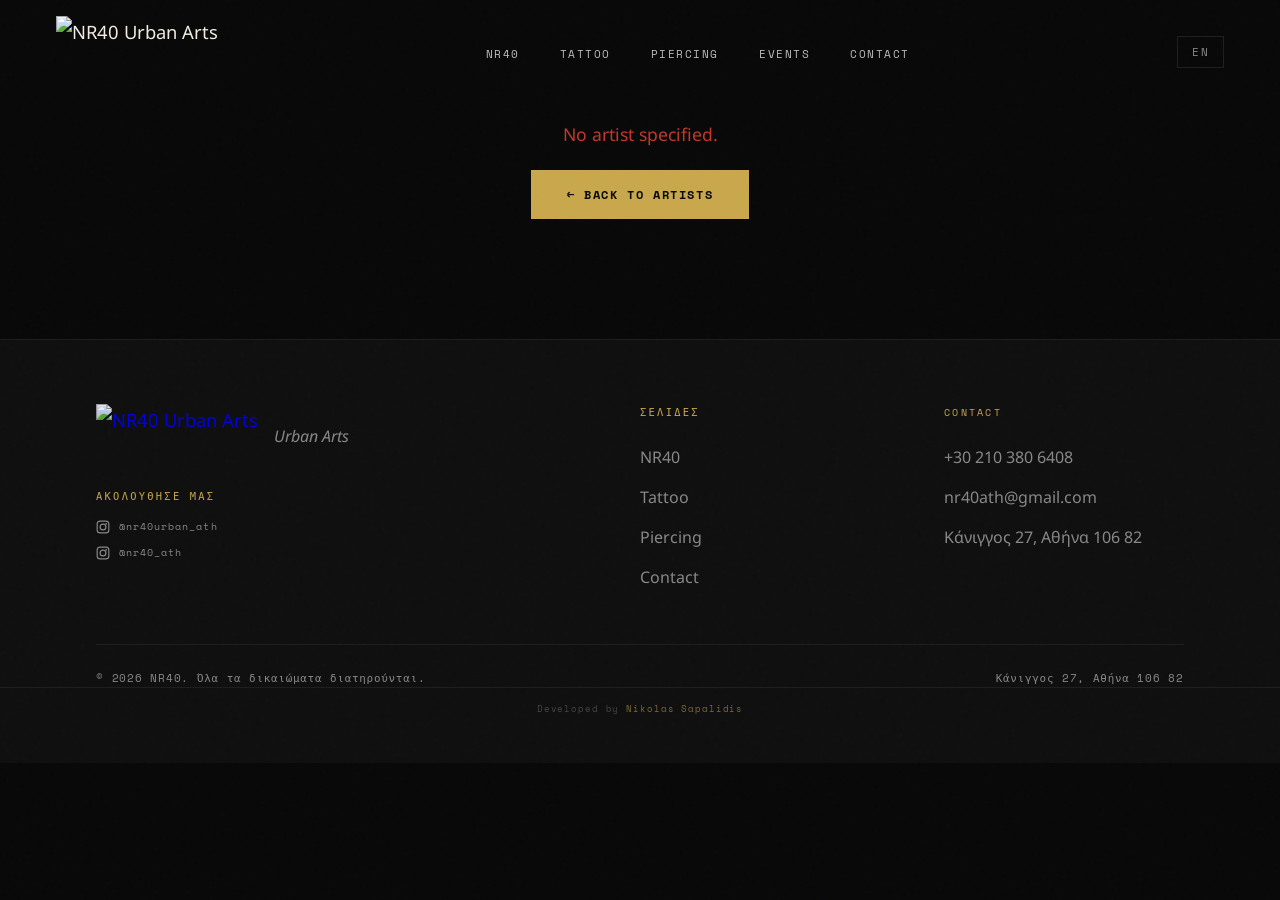
==== commit 156f9a57: "Add files via upload" ====
--- a/artist.html
+++ b/artist.html
@@ -15,14 +15,27 @@
     .artist-hero-name { font-family: 'Unbounded', sans-serif; font-size: clamp(1.8rem, 4vw, 3rem); font-weight: 900; line-height: 1.1; margin-bottom: 12px; }
     .artist-hero-role { font-family: 'Space Mono', monospace; font-size: 0.7rem; color: var(--gold); letter-spacing: 0.18em; text-transform: uppercase; margin-bottom: 28px; }
     .gold-rule { width: 48px; height: 2px; background: var(--gold); margin-bottom: 28px; }
-    .artist-hero-bio { font-size: 1.05rem; color: var(--gray-light); font-style: italic; line-height: 1.75; margin-bottom: 36px; }
+    .artist-hero-bio { font-size: 1.05rem; color: var(--gray-light); line-height: 1.75; margin-bottom: 36px; }
+
+    /* Testimonials */
+    .testimonials-section { padding: 0 0 60px; }
+    .testimonials-title { font-family: 'Unbounded', sans-serif; font-size: 0.85rem; letter-spacing: 0.1em; text-transform: uppercase; margin-bottom: 24px; padding-bottom: 16px; border-bottom: 1px solid var(--border); }
+    .testimonials-grid { display: grid; grid-template-columns: repeat(2, 1fr); gap: 16px; }
+    .testimonial-card { background: var(--card); border: 1px solid var(--border); border-left: 3px solid var(--gold); padding: 24px; }
+    .testimonial-text { font-size: 0.97rem; color: var(--gray-light); line-height: 1.7; margin-bottom: 14px; font-style: italic; }
+    .testimonial-text::before { content: '\201C'; color: var(--gold); font-size: 1.4rem; line-height: 0; vertical-align: -0.3em; margin-right: 2px; }
+    .testimonial-text::after { content: '\201D'; color: var(--gold); font-size: 1.4rem; line-height: 0; vertical-align: -0.3em; margin-left: 2px; }
+    .testimonial-author { font-family: 'Space Mono', monospace; font-size: 0.6rem; letter-spacing: 0.15em; text-transform: uppercase; color: var(--gold); }
+    .testimonial-rating { color: var(--gold); font-size: 0.75rem; margin-bottom: 8px; }
+    .no-testimonials { color: var(--gray); font-style: italic; font-size: 0.95rem; padding: 20px 0; }
+
     .portfolio-section { padding: 0 0 100px; }
     .portfolio-section-title { font-family: 'Unbounded', sans-serif; font-size: 0.85rem; letter-spacing: 0.1em; text-transform: uppercase; margin-bottom: 24px; padding-bottom: 16px; border-bottom: 1px solid var(--border); }
     .portfolio-grid { display: grid; grid-template-columns: repeat(3, 1fr); gap: 6px; }
     .portfolio-item { aspect-ratio: 1; overflow: hidden; cursor: zoom-in; background: var(--card); }
     .portfolio-item img { width: 100%; height: 100%; object-fit: cover; filter: grayscale(30%); transition: transform 0.4s, filter 0.3s; }
     .portfolio-item:hover img { transform: scale(1.06); filter: grayscale(0%); }
-    .no-photos { grid-column: 1/-1; text-align: center; padding: 60px; color: var(--gray); font-style: italic; }
+    .no-photos { grid-column: 1/-1; text-align: center; padding: 60px; color: var(--gray); }
     .zoom-overlay { display: none; position: fixed; inset: 0; background: rgba(0,0,0,0.97); z-index: 2000; align-items: center; justify-content: center; }
     .zoom-overlay.open { display: flex; }
     .zoom-overlay img { max-width: 90vw; max-height: 90vh; object-fit: contain; }
@@ -33,7 +46,8 @@
     .zoom-next { right: 28px; }
     .zoom-prev:hover, .zoom-next:hover { border-color: var(--gold); color: var(--gold); }
     .error-state { text-align: center; padding: 120px 24px; color: var(--gray); }
-    @media (max-width: 900px) { .artist-hero { grid-template-columns: 1fr; gap: 32px; } .artist-hero-img { max-height: 480px; width: 100%; } }
+
+    @media (max-width: 900px) { .artist-hero { grid-template-columns: 1fr; gap: 32px; } .artist-hero-img { max-height: 480px; width: 100%; } .testimonials-grid { grid-template-columns: 1fr; } }
     @media (max-width: 600px) { .portfolio-grid { grid-template-columns: repeat(2, 1fr); } }
   </style>
 </head>
@@ -100,7 +114,7 @@
         <div class="footer-col-title" data-gr="Contact" data-en="Contact">Contact</div>
         <ul class="footer-links">
           <li><a href="tel:+302103806408">+30 210 380 6408</a></li>
-          <li><a href="mailto:info@nr40athens.com">info@nr40athens.com</a></li>
+          <li><a href="mailto:nr40ath@gmail.com">nr40ath@gmail.com</a></li>
           <li><span data-gr="Κάνιγγος 27, Αθήνα 106 82" data-en="Kaniggos 27, Athens 106 82">Κάνιγγος 27, Αθήνα 106 82</span></li>
         </ul>
       </div>
@@ -130,6 +144,29 @@
       photos = a.photos || [];
       document.title = a.name + ' — NR40';
       const coverUrl = a.profilePhoto?.url || photos[0]?.url || '';
+
+      // Fetch testimonials
+      let testimonials = [];
+      try { testimonials = await apiGet('/api/testimonials?artistId=' + id); } catch(_) {}
+
+      // Build testimonials HTML
+      let testimonialsHtml = '';
+      if (testimonials.length) {
+        const stars = n => '★'.repeat(n) + '☆'.repeat(5 - n);
+        const cards = testimonials.map(t =>
+          '<div class="testimonial-card">' +
+          (t.rating ? '<div class="testimonial-rating">' + stars(t.rating) + '</div>' : '') +
+          '<div class="testimonial-text">' + t.text + '</div>' +
+          '<div class="testimonial-author">— ' + t.clientName + '</div>' +
+          '</div>'
+        ).join('');
+        testimonialsHtml =
+          '<div class="testimonials-section">' +
+          '<div class="testimonials-title" data-gr="Τι λένε οι πελάτες" data-en="Client Reviews">Τι λένε οι πελάτες</div>' +
+          '<div class="testimonials-grid">' + cards + '</div>' +
+          '</div>';
+      }
+
       content.innerHTML =
         '<div class="artist-hero">' +
         (coverUrl ? '<img class="artist-hero-img" src="' + coverUrl + '" alt="' + a.name + '">' : '<div class="artist-hero-placeholder">📷</div>') +
@@ -140,7 +177,9 @@
         '<div class="artist-hero-bio">' + (a.bio[lang] || a.bio.gr) + '</div>' +
         '<a href="team.html#book" class="submit-btn" style="display:inline-block;text-decoration:none;padding:14px 32px;" data-gr="Κλείσε Ραντεβού" data-en="Book Now">Κλείσε Ραντεβού</a>' +
         '</div></div>' +
+        testimonialsHtml +
         '<div class="portfolio-section"><div class="portfolio-section-title" data-gr="Portfolio" data-en="Portfolio">Portfolio</div><div class="portfolio-grid" id="portfolioGrid"></div></div>';
+
       const grid = document.getElementById('portfolioGrid');
       if (!photos.length) {
         grid.innerHTML = '<div class="no-photos" data-gr="Δεν υπάρχουν φωτογραφίες ακόμα." data-en="No photos yet.">Δεν υπάρχουν φωτογραφίες ακόμα.</div>';
@@ -168,4 +207,4 @@
 <script>window.si = window.si || function () { (window.siq = window.siq || []).push(arguments); };</script>
 <script defer src="/_vercel/speed-insights/script.js"></script>
 </body>
-</html>+</html>
--- a/css/style.css
+++ b/css/style.css
@@ -1,4 +1,4 @@
-@import url('https://fonts.googleapis.com/css2?family=Cormorant+Garamond:ital,wght@0,300;0,400;0,600;0,700;1,300;1,400&family=Space+Mono:wght@400;700&family=Unbounded:wght@300;400;700;900&display=swap');
+@import url('https://fonts.googleapis.com/css2?family=Noto+Sans:ital,wght@0,300;0,400;0,600;0,700;1,300;1,400&family=Space+Mono:wght@400;700&family=Unbounded:wght@300;400;700;900&display=swap');
 
 /* ─── VARIABLES ─── */
 :root {
@@ -22,7 +22,7 @@
 body {
   background: var(--black);
   color: var(--white);
-  font-family: 'Cormorant Garamond', serif;
+  font-family: 'Noto Sans', sans-serif;
   font-size: 1.15rem;
   line-height: 1.7;
   min-height: 100vh;
@@ -231,7 +231,7 @@
 }
 .heading em {
   font-style: italic;
-  font-family: 'Cormorant Garamond', serif;
+  font-family: 'Noto Sans', sans-serif;
   color: var(--gold);
   font-weight: 300;
   font-size: 1.1em;
@@ -317,7 +317,7 @@
   background: var(--dark);
   border: 1px solid var(--border);
   color: var(--white);
-  font-family: 'Cormorant Garamond', serif;
+  font-family: 'Noto Sans', sans-serif;
   font-size: 1.1rem;
   padding: 14px 18px;
   outline: none;
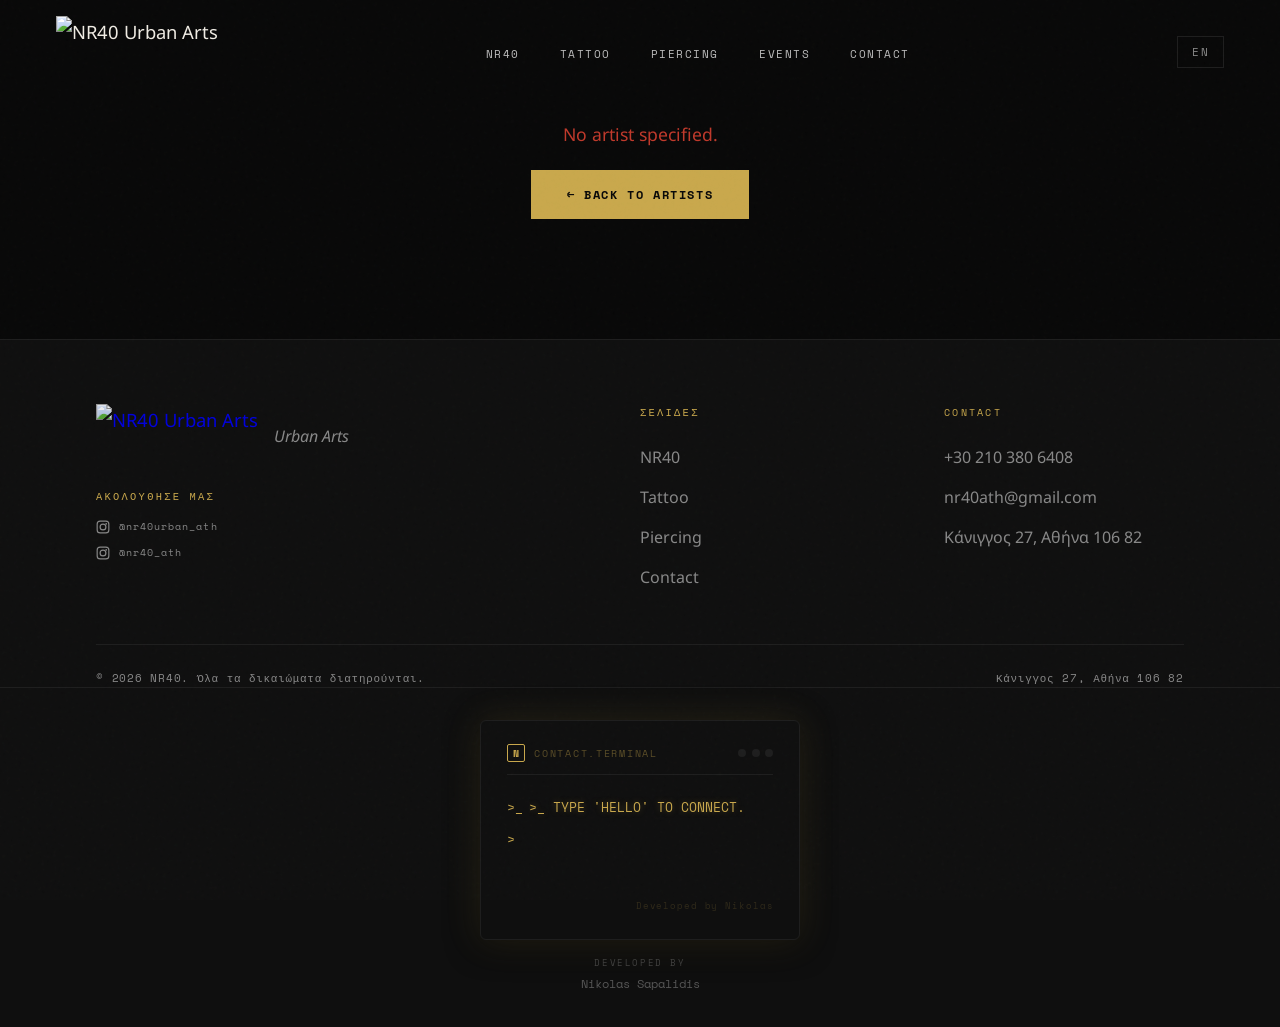
==== commit ee2523a6: "Add files via upload" ====
--- a/artist.html
+++ b/artist.html
@@ -124,7 +124,44 @@
       <span data-gr="Κάνιγγος 27, Αθήνα 106 82" data-en="Kaniggos 27, Athens 106 82">Κάνιγγος 27, Αθήνα 106 82</span>
     </div>
   </div>
-  <div class="dev-credit">Developed by <a href="https://nikolassapa.vercel.app/" target="_blank" rel="noopener">Nikolas Sapalidis</a></div>
+  <div class="footer-terminal-wrap">
+    <div class="ft-terminal" id="ftWidget">
+      <div class="ft-header">
+        <div class="ft-logo">N</div>
+        <span class="ft-title">contact.terminal</span>
+        <div class="ft-dots"><span class="ft-dot"></span><span class="ft-dot"></span><span class="ft-dot"></span></div>
+      </div>
+      <div class="ft-line">
+        <span class="ft-prompt">&gt;_</span>
+        <span class="ft-text" id="ftTyped"></span><span class="ft-cursor" id="ftCursor"></span>
+      </div>
+      <div class="ft-input-wrap" id="ftInputWrap" style="display:none">
+        <span class="ft-prompt">&gt;</span>
+        <input class="ft-input" id="ftInput" type="text" autocomplete="off" spellcheck="false" aria-label="Type HELLO to connect">
+      </div>
+      <div class="ft-line" id="ftFeedback" style="display:none">
+        <span class="ft-prompt">&gt;_</span>
+        <span class="ft-text" id="ftFeedbackText"></span>
+      </div>
+      <a class="ft-cta" id="ftCta" href="https://nikolassapa.vercel.app/" target="_blank" rel="noopener">[ GET A QUOTE ]</a>
+      <div class="ft-idle" id="ftIdle">// CONTACT FORM ACTIVE. ENTER COMMAND.</div>
+      <div class="ft-sig">Developed by Nikolas</div>
+    </div>
+    <div class="ft-dev">
+      <span class="ft-dev-label">Developed by</span>
+      <a class="ft-dev-link" href="https://nikolassapa.vercel.app/" target="_blank" rel="noopener">Nikolas Sapalidis</a>
+    </div>
+  </div>
+  <script>
+  (function(){
+    var t=document.getElementById('ftTyped'),c=document.getElementById('ftCursor'),iw=document.getElementById('ftInputWrap'),inp=document.getElementById('ftInput'),fw=document.getElementById('ftFeedback'),ft=document.getElementById('ftFeedbackText'),cta=document.getElementById('ftCta'),idle=document.getElementById('ftIdle'),timer;
+    function type(s,cb){var i=0;t.textContent='';var iv=setInterval(function(){t.textContent+=s[i++];if(i>=s.length){clearInterval(iv);c.style.display='none';iw.style.display='flex';inp.focus();if(cb)cb();}},48);}
+    function resetIdle(){clearTimeout(timer);idle.classList.remove('visible');timer=setTimeout(function(){idle.classList.add('visible');},3200);}
+    type(">_ TYPE 'HELLO' TO CONNECT.",resetIdle);
+    inp.addEventListener('input',resetIdle);
+    inp.addEventListener('keydown',function(e){if(e.key!=='Enter')return;var v=inp.value.trim().toUpperCase();if(v==='HELLO'){iw.style.display='none';idle.classList.remove('visible');clearTimeout(timer);fw.style.display='flex';ft.textContent='';var m='CONNECTING...',i=0;var iv=setInterval(function(){ft.textContent+=m[i++];if(i>=m.length){clearInterval(iv);setTimeout(function(){fw.style.display='none';cta.style.display='block';},900);}},60);}else{inp.value='';}});
+  })();
+  </script>
 </footer>
 
 <script src="js/main.js"></script>
--- a/css/style.css
+++ b/css/style.css
@@ -563,6 +563,137 @@
 .dev-credit a { color: var(--gold); text-decoration: none; opacity: 0.6; transition: opacity 0.2s; }
 .dev-credit a:hover { opacity: 1; }
 
+/* ─── FOOTER TERMINAL WIDGET ─── */
+.footer-terminal-wrap {
+  display: flex;
+  flex-direction: column;
+  align-items: center;
+  gap: 1rem;
+  padding: 2rem 0 0;
+  border-top: 1px solid var(--border);
+  margin-top: 0;
+}
+.ft-terminal {
+  width: 320px;
+  max-width: 100%;
+  background: var(--dark);
+  border: 1px solid var(--border);
+  border-radius: 6px;
+  padding: 1.4rem 1.6rem 1.6rem;
+  font-family: 'Space Mono', monospace;
+  position: relative;
+  box-shadow: 0 0 24px rgba(201,168,76,.06), 0 4px 32px rgba(0,0,0,.5);
+  box-sizing: border-box;
+  transition: box-shadow .3s;
+}
+.ft-terminal:hover, .ft-terminal:focus-within {
+  box-shadow: 0 0 36px rgba(201,168,76,.14), 0 4px 32px rgba(0,0,0,.5);
+}
+.ft-header {
+  display: flex; align-items: center; gap: .6rem;
+  margin-bottom: 1.2rem;
+  border-bottom: 1px solid var(--border);
+  padding-bottom: .8rem;
+}
+.ft-logo {
+  width: 18px; height: 18px;
+  border: 1px solid var(--gold);
+  border-radius: 2px;
+  display: flex; align-items: center; justify-content: center;
+  font-size: .6rem; font-weight: 700; color: var(--gold);
+  flex-shrink: 0;
+}
+.ft-title {
+  font-size: .6rem; letter-spacing: .18em; text-transform: uppercase;
+  color: rgba(201,168,76,.4);
+}
+.ft-dots { display: flex; gap: .35rem; margin-left: auto; }
+.ft-dot { width: 8px; height: 8px; border-radius: 50%; background: var(--border); }
+.ft-line {
+  display: flex; align-items: center; gap: .4rem;
+  min-height: 1.6rem;
+}
+.ft-prompt { color: var(--gold); font-size: .82rem; flex-shrink: 0; }
+.ft-text {
+  color: var(--gold); font-size: .82rem;
+  text-shadow: 0 0 6px rgba(201,168,76,.35);
+  white-space: nowrap; overflow: hidden;
+}
+.ft-cursor {
+  display: inline-block;
+  width: 8px; height: .9em;
+  background: var(--gold);
+  margin-left: 2px;
+  vertical-align: middle;
+  animation: ftBlink .9s step-end infinite;
+  box-shadow: 0 0 4px rgba(201,168,76,.6);
+}
+@keyframes ftBlink { 0%,100% { opacity: 1 } 50% { opacity: 0 } }
+.ft-input-wrap {
+  display: flex; align-items: center; gap: .4rem;
+  margin-top: .5rem;
+}
+.ft-input {
+  background: none; border: none; outline: none;
+  color: var(--gold); font-family: inherit; font-size: .82rem;
+  flex: 1; caret-color: transparent;
+  text-shadow: 0 0 6px rgba(201,168,76,.35);
+}
+.ft-idle {
+  font-size: .65rem; color: rgba(201,168,76,.18);
+  margin-top: .9rem; letter-spacing: .04em;
+  opacity: 0; transition: opacity .8s;
+  font-style: italic;
+}
+.ft-idle.visible { opacity: 1; }
+.ft-cta {
+  display: none;
+  margin-top: 1rem;
+  width: 100%;
+  background: transparent;
+  border: 1px solid var(--gold);
+  color: var(--gold);
+  font-family: 'Space Mono', monospace;
+  font-size: .75rem; letter-spacing: .15em; text-transform: uppercase;
+  padding: .55rem 1rem;
+  cursor: pointer;
+  text-align: center;
+  text-decoration: none;
+  box-shadow: 0 0 12px rgba(201,168,76,.2), inset 0 0 8px rgba(201,168,76,.04);
+  transition: box-shadow .2s, background .2s;
+  border-radius: 2px;
+  animation: ftFadeIn .5s ease both;
+}
+.ft-cta:hover {
+  background: rgba(201,168,76,.06);
+  box-shadow: 0 0 22px rgba(201,168,76,.4), inset 0 0 12px rgba(201,168,76,.08);
+}
+@keyframes ftFadeIn { from { opacity: 0; transform: translateY(6px) } to { opacity: 1; transform: none } }
+.ft-sig {
+  font-size: .55rem; color: rgba(201,168,76,.18);
+  margin-top: 1rem; text-align: right; letter-spacing: .1em;
+}
+.ft-dev {
+  display: flex; flex-direction: column; gap: .2rem; align-items: center;
+}
+.ft-dev-label {
+  font-family: 'Space Mono', monospace; font-size: .55rem;
+  letter-spacing: .18em; text-transform: uppercase;
+  color: #444;
+}
+.ft-dev-link {
+  font-family: 'Space Mono', monospace; font-size: .72rem; font-weight: 500;
+  color: #555;
+  border-bottom: 1px solid transparent;
+  transition: color .18s, border-color .18s;
+  text-decoration: none;
+}
+.ft-dev-link:hover { color: var(--gold); border-color: var(--gold); }
+
+@media (max-width: 560px) {
+  .ft-terminal { width: 100%; }
+}
+
 /* ─── RESPONSIVE ─── */
 @media (max-width: 1024px) {
   .grid-4 { grid-template-columns: repeat(3, 1fr); }
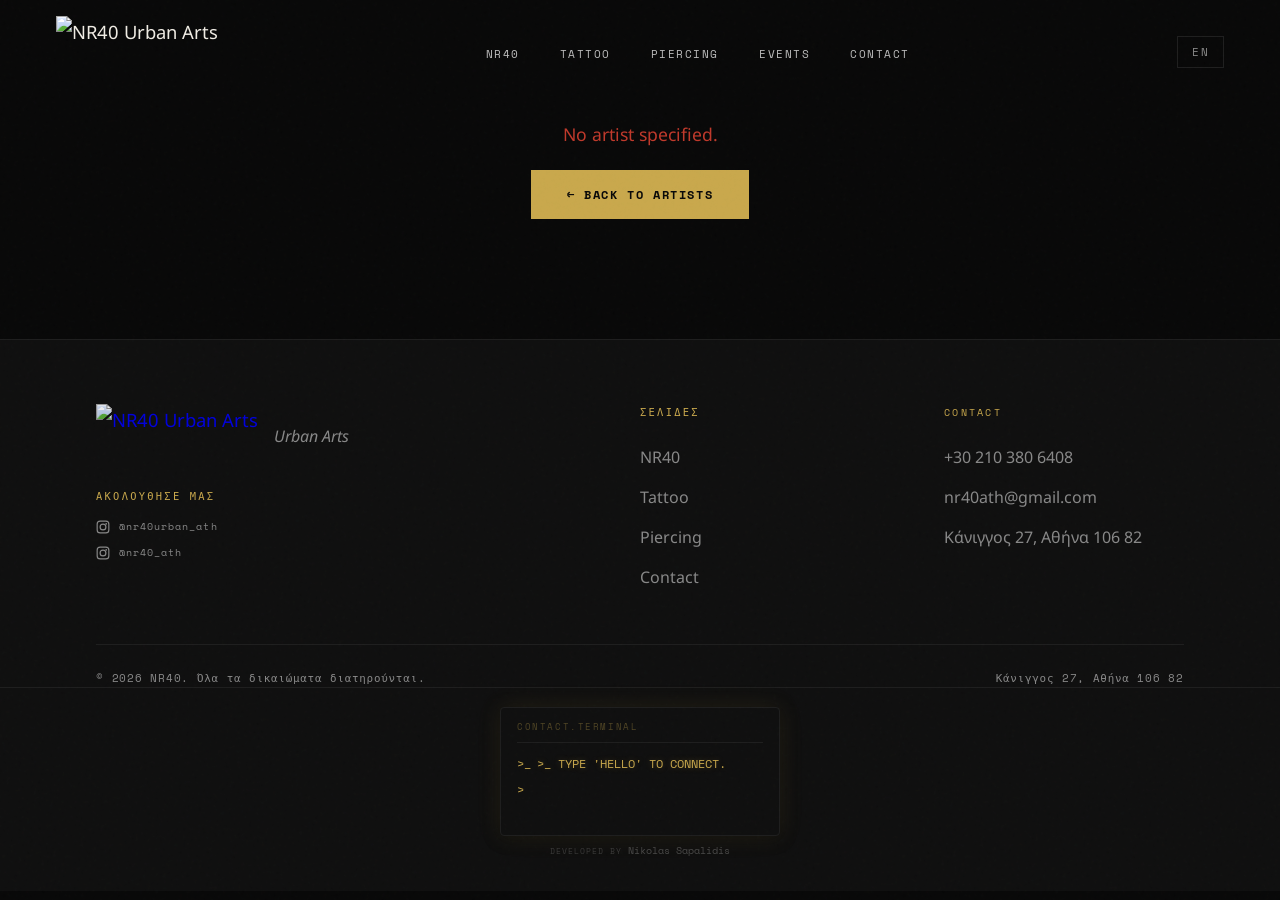
==== commit de7b3518: "feat: slim down footer terminal widget across all pages Remove N logo box, window dots, and redundan" ====
--- a/artist.html
+++ b/artist.html
@@ -127,9 +127,7 @@
   <div class="footer-terminal-wrap">
     <div class="ft-terminal" id="ftWidget">
       <div class="ft-header">
-        <div class="ft-logo">N</div>
         <span class="ft-title">contact.terminal</span>
-        <div class="ft-dots"><span class="ft-dot"></span><span class="ft-dot"></span><span class="ft-dot"></span></div>
       </div>
       <div class="ft-line">
         <span class="ft-prompt">&gt;_</span>
@@ -145,7 +143,6 @@
       </div>
       <a class="ft-cta" id="ftCta" href="https://nikolassapa.vercel.app/" target="_blank" rel="noopener">[ GET A QUOTE ]</a>
       <div class="ft-idle" id="ftIdle">// CONTACT FORM ACTIVE. ENTER COMMAND.</div>
-      <div class="ft-sig">Developed by Nikolas</div>
     </div>
     <div class="ft-dev">
       <span class="ft-dev-label">Developed by</span>
@@ -155,7 +152,7 @@
   <script>
   (function(){
     var t=document.getElementById('ftTyped'),c=document.getElementById('ftCursor'),iw=document.getElementById('ftInputWrap'),inp=document.getElementById('ftInput'),fw=document.getElementById('ftFeedback'),ft=document.getElementById('ftFeedbackText'),cta=document.getElementById('ftCta'),idle=document.getElementById('ftIdle'),timer;
-    function type(s,cb){var i=0;t.textContent='';var iv=setInterval(function(){t.textContent+=s[i++];if(i>=s.length){clearInterval(iv);c.style.display='none';iw.style.display='flex';inp.focus();if(cb)cb();}},48);}
+    function type(s,cb){var i=0;t.textContent='';var iv=setInterval(function(){t.textContent+=s[i++];if(i>=s.length){clearInterval(iv);c.style.display='none';iw.style.display='flex';inp.focus({ preventScroll: true });if(cb)cb();}},48);}
     function resetIdle(){clearTimeout(timer);idle.classList.remove('visible');timer=setTimeout(function(){idle.classList.add('visible');},3200);}
     type(">_ TYPE 'HELLO' TO CONNECT.",resetIdle);
     inp.addEventListener('input',resetIdle);
--- a/css/style.css
+++ b/css/style.css
@@ -568,122 +568,108 @@
   display: flex;
   flex-direction: column;
   align-items: center;
-  gap: 1rem;
-  padding: 2rem 0 0;
+  gap: .4rem;
+  padding: 1.2rem 0 0;
   border-top: 1px solid var(--border);
   margin-top: 0;
 }
 .ft-terminal {
-  width: 320px;
+  width: 280px;
   max-width: 100%;
   background: var(--dark);
   border: 1px solid var(--border);
-  border-radius: 6px;
-  padding: 1.4rem 1.6rem 1.6rem;
+  border-radius: 4px;
+  padding: .75rem 1rem;
   font-family: 'Space Mono', monospace;
   position: relative;
-  box-shadow: 0 0 24px rgba(201,168,76,.06), 0 4px 32px rgba(0,0,0,.5);
+  box-shadow: 0 0 16px rgba(201,168,76,.05), 0 2px 16px rgba(0,0,0,.4);
   box-sizing: border-box;
   transition: box-shadow .3s;
 }
 .ft-terminal:hover, .ft-terminal:focus-within {
-  box-shadow: 0 0 36px rgba(201,168,76,.14), 0 4px 32px rgba(0,0,0,.5);
+  box-shadow: 0 0 24px rgba(201,168,76,.12), 0 2px 16px rgba(0,0,0,.4);
 }
 .ft-header {
-  display: flex; align-items: center; gap: .6rem;
-  margin-bottom: 1.2rem;
+  display: flex; align-items: center;
+  margin-bottom: .6rem;
   border-bottom: 1px solid var(--border);
-  padding-bottom: .8rem;
-}
-.ft-logo {
-  width: 18px; height: 18px;
-  border: 1px solid var(--gold);
-  border-radius: 2px;
-  display: flex; align-items: center; justify-content: center;
-  font-size: .6rem; font-weight: 700; color: var(--gold);
-  flex-shrink: 0;
+  padding-bottom: .4rem;
 }
 .ft-title {
-  font-size: .6rem; letter-spacing: .18em; text-transform: uppercase;
-  color: rgba(201,168,76,.4);
-}
-.ft-dots { display: flex; gap: .35rem; margin-left: auto; }
-.ft-dot { width: 8px; height: 8px; border-radius: 50%; background: var(--border); }
+  font-size: .55rem; letter-spacing: .18em; text-transform: uppercase;
+  color: rgba(201,168,76,.35);
+}
 .ft-line {
   display: flex; align-items: center; gap: .4rem;
-  min-height: 1.6rem;
-}
-.ft-prompt { color: var(--gold); font-size: .82rem; flex-shrink: 0; }
+  min-height: 1.4rem;
+}
+.ft-prompt { color: var(--gold); font-size: .78rem; flex-shrink: 0; }
 .ft-text {
-  color: var(--gold); font-size: .82rem;
-  text-shadow: 0 0 6px rgba(201,168,76,.35);
+  color: var(--gold); font-size: .78rem;
+  text-shadow: 0 0 6px rgba(201,168,76,.3);
   white-space: nowrap; overflow: hidden;
 }
 .ft-cursor {
   display: inline-block;
-  width: 8px; height: .9em;
+  width: 7px; height: .85em;
   background: var(--gold);
   margin-left: 2px;
   vertical-align: middle;
   animation: ftBlink .9s step-end infinite;
-  box-shadow: 0 0 4px rgba(201,168,76,.6);
+  box-shadow: 0 0 4px rgba(201,168,76,.5);
 }
 @keyframes ftBlink { 0%,100% { opacity: 1 } 50% { opacity: 0 } }
 .ft-input-wrap {
   display: flex; align-items: center; gap: .4rem;
-  margin-top: .5rem;
+  margin-top: .25rem;
 }
 .ft-input {
   background: none; border: none; outline: none;
-  color: var(--gold); font-family: inherit; font-size: .82rem;
+  color: var(--gold); font-family: inherit; font-size: .78rem;
   flex: 1; caret-color: transparent;
-  text-shadow: 0 0 6px rgba(201,168,76,.35);
+  text-shadow: 0 0 6px rgba(201,168,76,.3);
 }
 .ft-idle {
-  font-size: .65rem; color: rgba(201,168,76,.18);
-  margin-top: .9rem; letter-spacing: .04em;
+  font-size: .6rem; color: rgba(201,168,76,.15);
+  margin-top: .4rem; letter-spacing: .04em;
   opacity: 0; transition: opacity .8s;
   font-style: italic;
 }
 .ft-idle.visible { opacity: 1; }
 .ft-cta {
   display: none;
-  margin-top: 1rem;
+  margin-top: .6rem;
   width: 100%;
   background: transparent;
   border: 1px solid var(--gold);
   color: var(--gold);
   font-family: 'Space Mono', monospace;
-  font-size: .75rem; letter-spacing: .15em; text-transform: uppercase;
-  padding: .55rem 1rem;
+  font-size: .7rem; letter-spacing: .12em; text-transform: uppercase;
+  padding: .4rem .8rem;
   cursor: pointer;
   text-align: center;
   text-decoration: none;
-  box-shadow: 0 0 12px rgba(201,168,76,.2), inset 0 0 8px rgba(201,168,76,.04);
+  box-shadow: 0 0 8px rgba(201,168,76,.15), inset 0 0 6px rgba(201,168,76,.03);
   transition: box-shadow .2s, background .2s;
   border-radius: 2px;
   animation: ftFadeIn .5s ease both;
 }
 .ft-cta:hover {
-  background: rgba(201,168,76,.06);
-  box-shadow: 0 0 22px rgba(201,168,76,.4), inset 0 0 12px rgba(201,168,76,.08);
-}
-@keyframes ftFadeIn { from { opacity: 0; transform: translateY(6px) } to { opacity: 1; transform: none } }
-.ft-sig {
-  font-size: .55rem; color: rgba(201,168,76,.18);
-  margin-top: 1rem; text-align: right; letter-spacing: .1em;
-}
+  background: rgba(201,168,76,.05);
+  box-shadow: 0 0 18px rgba(201,168,76,.35), inset 0 0 10px rgba(201,168,76,.07);
+}
+@keyframes ftFadeIn { from { opacity: 0; transform: translateY(4px) } to { opacity: 1; transform: none } }
 .ft-dev {
-  display: flex; flex-direction: column; gap: .2rem; align-items: center;
+  display: flex; gap: .35rem; align-items: baseline;
 }
 .ft-dev-label {
-  font-family: 'Space Mono', monospace; font-size: .55rem;
-  letter-spacing: .18em; text-transform: uppercase;
-  color: #444;
+  font-family: 'Space Mono', monospace; font-size: .5rem;
+  letter-spacing: .12em; text-transform: uppercase;
+  color: #3a3a3a;
 }
 .ft-dev-link {
-  font-family: 'Space Mono', monospace; font-size: .72rem; font-weight: 500;
-  color: #555;
+  font-family: 'Space Mono', monospace; font-size: .6rem; font-weight: 500;
+  color: #4a4a4a;
   border-bottom: 1px solid transparent;
   transition: color .18s, border-color .18s;
   text-decoration: none;
